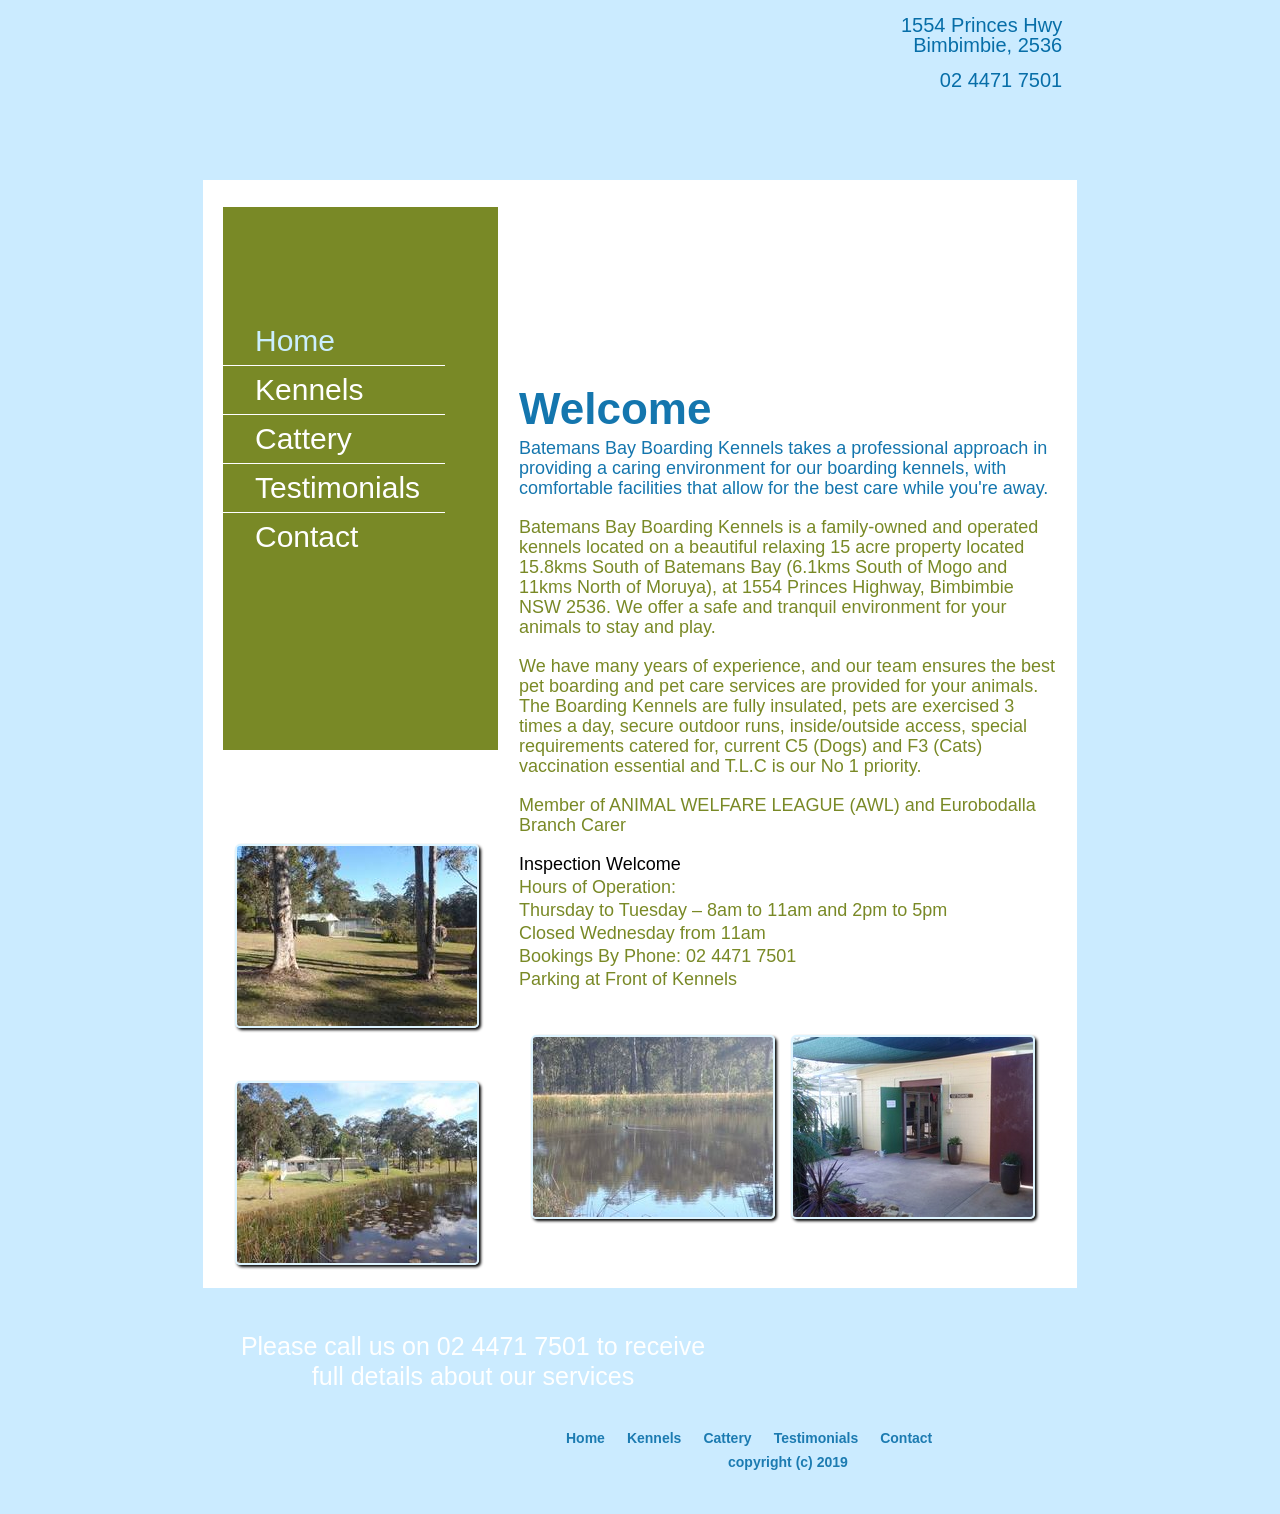
==== index.html @ 969b81ae "Initial Commit" ====
<!DOCTYPE html PUBLIC "-//W3C//DTD XHTML 1.0 Strict//EN" "http://www.w3.org/TR/xhtml1/DTD/xhtml1-strict.dtd">
<!-- saved from url=(0052)https://batemansbayboardingkennels.com.au/index.html -->
<html xmlns="http://www.w3.org/1999/xhtml"><head><meta http-equiv="Content-Type" content="text/html; charset=UTF-8">

<title>Batemans Bay Boarding Kennels</title>
<meta name="KEYWORDS" content="boarding kennels,cattery,batemans bay,pets,dogs,cats"> 
<meta name="DESCRIPTION" content="Boarding kennels for dogs and cats in Batemans Bay">

<link rel="stylesheet" type="text/css" href="./Batemans Bay Boarding Kennels_files/main.css">
<!-- css section -->
<!--[if lt IE 9]><link rel="stylesheet" type="text/css" href="css/ie.css"/><![endif]-->

<script type="text/javascript" src="./Batemans Bay Boarding Kennels_files/jquery.min.js.download"></script>

  <link rel="stylesheet" type="text/css" href="./Batemans Bay Boarding Kennels_files/jquery.lightbox.css">
  <!--[if IE 6]>
  <link rel="stylesheet" type="text/css" href="js/lightbox/themes/default/jquery.lightbox.ie6.css" />
  <![endif]-->
  <!--<script type="text/javascript" src="src/jquery.lightbox.js"></script>-->
  <script type="text/javascript" src="./Batemans Bay Boarding Kennels_files/jquery.lightbox.min.js.download"></script>

  <script type="text/javascript">
    jQuery(document).ready(function($){
      $('.lightbox').lightbox();
    });
  </script>

<link rel="shortcut icon" href="https://batemansbayboardingkennels.com.au/img/favicon.html">
</head>
<body>
	
	<div id="wrap">
		
		<div id="header">
			
			<h1 id="logo" class="InHome"><a href="https://batemansbayboardingkennels.com.au/index.html">Batemans Bay Boarding Kennels</a></h1>
			
			<div class="Banner Top"></div>
			<div class="Banner Bottom"></div>
			
			<div id="contactInfo" class="InHome">
				<p class="NameHome">1554 Princes Hwy<br> Bimbimbie, 2536</p>
				<p class="ContactHome">02 4471 7501</p>
			</div><!-- end contactInfo -->
			
		</div><!-- / header -->
		
		<div id="contentWrap">
		
			<div id="container" class="cf">
				
				<div id="sidebar">
					
					<div id="menu" class="InHome"><div id="menuInner">
						<ul>
							<li><a href="https://batemansbayboardingkennels.com.au/" class="Cur">Home</a></li>
							<li><a href="https://batemansbayboardingkennels.com.au/kennels.html">Kennels</a></li>
							<li><a href="https://batemansbayboardingkennels.com.au/cattery.html">Cattery</a></li>
							<li><a href="https://batemansbayboardingkennels.com.au/testimonials.html">Testimonials</a></li>
							<li><a href="https://batemansbayboardingkennels.com.au/contact.html">Contact</a></li>
						</ul>
					</div></div><!-- / menu -->

<div style="clear:both"></div>
<br><br><br><br>
			<div class="pics">
				<a href="https://batemansbayboardingkennels.com.au/img/surrounds/001.jpg" class="lightbox"><img src="./Batemans Bay Boarding Kennels_files/001.jpg" alt="Kennels and Cattery" class="border"></a>
			</div>
<br>
			<div class="pics">
				<a href="https://batemansbayboardingkennels.com.au/img/surrounds/002.jpg" class="lightbox"><img src="./Batemans Bay Boarding Kennels_files/002.jpg" alt="Batemans Bay Cattery" class="border"></a>
			</div>
				</div><!-- / sidebar -->
				
				<div id="primary">
					
					<div id="welcome">
						<h2 class="Title">Welcome</h2>
						
						<div class="Article">
							<h3>Batemans Bay Boarding Kennels takes a professional approach in providing a caring environment for our boarding kennels, with comfortable facilities that allow for the best care while you're away.</h3><br>
							<p>Batemans Bay Boarding Kennels is a family-owned and operated kennels located on a beautiful relaxing 15 acre property located 15.8kms South of Batemans Bay (6.1kms South of Mogo and 11kms North of Moruya), at 1554 Princes Highway, Bimbimbie NSW 2536. We offer a safe and tranquil environment for your animals to stay and play.</p><br>
							<p>We have many years of experience, and our team ensures the best pet boarding and pet care services are provided for your animals. The Boarding Kennels are fully insulated, pets are exercised 3 times a day, secure outdoor runs, inside/outside access, special requirements catered for, current C5 (Dogs) and F3 (Cats) vaccination essential and T.L.C is our No 1 priority.</p><br>
							<p>Member of ANIMAL WELFARE LEAGUE (AWL) and Eurobodalla Branch Carer</p><br>
							<p><strong>Inspection Welcome</strong></p>
							<p>Hours of Operation:</p>
							<p>Thursday to Tuesday – 8am to 11am and 2pm to 5pm</p>
							<p>Closed Wednesday from 11am</p>
							<p>Bookings By Phone: 02 4471 7501</p>
							<p>Parking at Front of Kennels</p>
						</div><!-- / Article -->
					</div>
<br>
<div style="clear:both"></div>

	 	<div class="photos">
			<div class="pics">
				<a href="https://batemansbayboardingkennels.com.au/img/surrounds/003.html" class="lightbox"><img src="./Batemans Bay Boarding Kennels_files/003.jpg" alt="Boarding Kennels" class="border"></a>
			</div>
			<div class="pics">
				<a href="https://batemansbayboardingkennels.com.au/img/surrounds/004.jpg" class="lightbox"><img src="./Batemans Bay Boarding Kennels_files/004.jpg" alt="Batemans Bay" class="border"></a>
			</div>
		</div>

<br><br><br><br>
<div style="clear:both"></div>
				</div><!-- / primary -->
		
			</div><!-- / container -->
			
			<div id="footer">
				
				<div id="callUs">Please call us on 02 4471 7501 to receive full details about our services</div>
	
				<ul id="footerMenu">
					<li><a href="https://batemansbayboardingkennels.com.au/">Home</a></li>
					<li><a href="https://batemansbayboardingkennels.com.au/kennels.html">Kennels</a></li>
					<li><a href="https://batemansbayboardingkennels.com.au/cattery.html">Cattery</a></li>
					<li><a href="https://batemansbayboardingkennels.com.au/testimonials.html">Testimonials</a></li>
					<li><a href="https://batemansbayboardingkennels.com.au/contact.html">Contact</a></li>
				</ul><!-- / footerMenu -->
				
				<div id="legal">copyright (c) 2019</div>
				
			</div><!-- / footer -->
		
		</div><!-- / contentWrap -->
		
	</div><!-- / wrapper -->

<!-- javascript -->
<script type="text/javascript" src="./Batemans Bay Boarding Kennels_files/jquery-1.9.1.min.js.download"></script>
<!-- javascript section  -->
<script type="text/javascript" src="./Batemans Bay Boarding Kennels_files/main.js.download"></script>

<div id="1780370029151" class="jquery-lightbox-overlay" style="position: fixed; top: 0px; left: 0px; opacity: 0.6; display: none; z-index: 99998;"></div><div class="jquery-lightbox-move" style="position: absolute; z-index: 99999; top: -999px;"><div class="jquery-lightbox jquery-lightbox-mode-image"><div class="jquery-lightbox-border-top-left"></div><div class="jquery-lightbox-border-top-middle"></div><div class="jquery-lightbox-border-top-right"></div><a class="jquery-lightbox-button-close" href="https://batemansbayboardingkennels.com.au/index.html#close"><span>Close</span></a><div class="jquery-lightbox-navigator"><a class="jquery-lightbox-button-left" href="https://batemansbayboardingkennels.com.au/index.html#"><span>Previous</span></a><a class="jquery-lightbox-button-right" href="https://batemansbayboardingkennels.com.au/index.html#"><span>Next</span></a></div><div class="jquery-lightbox-buttons"><div class="jquery-lightbox-buttons-init"></div><a class="jquery-lightbox-button-left" href="https://batemansbayboardingkennels.com.au/index.html#"><span>Previous</span></a><a class="jquery-lightbox-button-max" href="https://batemansbayboardingkennels.com.au/index.html#"><span>Maximize</span></a><div class="jquery-lightbox-buttons-custom"></div><a class="jquery-lightbox-button-right" href="https://batemansbayboardingkennels.com.au/index.html#"><span>Next</span></a><div class="jquery-lightbox-buttons-end"></div></div><div class="jquery-lightbox-background"></div><div class="jquery-lightbox-html"></div><div class="jquery-lightbox-border-bottom-left"></div><div class="jquery-lightbox-border-bottom-middle"></div><div class="jquery-lightbox-border-bottom-right"></div></div></div></body></html>
---- Batemans Bay Boarding Kennels_files/main.css ----
*{font-size:100%;font-family:Arial, Helvetica, sans-serif;margin:0;padding:0;outline:0;border:0}ul,ol{list-style:none}a{text-decoration:none}table,tbody,tr,td,th{border-collapse:collapse;border-spacing:0}body{line-height:1}blockquote,q{quotes:none}blockquote:before,blockquote:after,q:before,q:after{content:none}article,aside,details,figcaption,figure,footer,header,hgroup,menu,nav,section{display:block}

body{background:#cbebff url(../img/body.png) no-repeat 50% 0}
.cf:before,.cf:after{content:"";display:table}
.cf:after{clear:both}
* + html .cf{zoom:1}
#wrap{width:874px;margin:0 auto;position:relative}
#contentWrap{background:#fff;position:relative;margin:0 0 220px}

#footer{height:240px;position:absolute;bottom:-226px;left:0;background:url(../img/footer.png) no-repeat;z-index:1;width:100%}
#footer *{font-family:"Arial Rounded MT Bold",Arial, Helvetica, sans-serif}
#footer > *{position:absolute}
#footerMenu{top:156px;left:363px}
#footerMenu li{float:left;margin-right:12px}
#footerMenu a{font-size:14px;color:#1c7bb1;font-weight:bold;margin-right:10px}
#callUs{color:#fff;font-size:25px;left:25px;top:57px;line-height:30px;width:490px;text-align:center;}
#legal{font-size:14px;color:#1c7bb1;font-weight:bold;left:525px;top:181px}

#header{position:relative;z-index:3;height:180px;background:url(../img/header.png) no-repeat 0 100%}
#header > *{position:absolute}
#logo{width:370px;height:169px;left:33px;top:11px;background:url(../img/logo.png);z-index:9}
#logo a{font-size:0;text-indent:-9999px;position:absolute;width:100%;height:100%}
#logo.InHome{background:none;height:175px;width:390px;top:50px;left:12px}

#contactInfo{left:585px;top:30px;white-space:nowrap}
#contactInfo *{font-family:"Arial Rounded MT Bold",Arial, Helvetica, sans-serif;color:#076ea8}
#contactInfo .Name{font-size:20px;margin-bottom:6px}
#contactInfo .Contact{font-size:28px;padding:4px 0 0 40px;margin-left:60px;background:url(../img/icon-phone.png) no-repeat 0 50%}
#contactInfo.InHome{left:648px}
#contactInfo .NameHome{font-size:20px;margin:-15px 0px 15px 50px;text-align:right;}
#contactInfo .ContactHome{font-size:20px;margin:0px 0px 0px 50px;text-align:right;background:url(../img/icon-phone.png) no-repeat 0 50%;}

#header .Banner.Top{width:794px;height:297px;background:url(../img/banner-home.png) no-repeat;top:9px;left:9px}
#header .Banner.Bottom{width:621px;height:134px;background:url(../img/banner-home.png) no-repeat -163px -279px;top:288px;left:172px}

#container{padding:0 20px;position:relative;z-index:2;margin-bottom:-20px}
#sidebar{float:left;width:275px;padding:12px 0 0}
#primary{float:right;width:538px;padding:12px 0 20px;}

#menu{padding:15px 0 0 0;position:relative;background:url(../img/menu.png) no-repeat}
#menuInner{height:543px;position:relative;background:url(../img/menu.png) no-repeat 100% 100% #798926}
#menu.InHome #menuInner{padding:110px 0 0;height:433px}
#menu ul{width:222px}
#menu ul li{padding:0 0 0px 32px}
#menu ul li + li{border-top:1px solid #fff}
#menu ul li a{font-family:"Arial Rounded MT Bold",Arial, Helvetica, sans-serif;color:#fff;font-size:30px;line-height:48px}
#menu ul li a:hover{color:#ddf4ff}
#menu ul li a.Cur{color:#cbeeff}
#menu .DogNCat{width:202px;height:284px;background:url(../img/dog-n-cat.png);left:18px;bottom:-37px;positioN:absolute}

.PageTitle{border-bottom:1px solid #cbedff;position:relative;padding:14px 10px;text-align:right;height:54px;right:20px;bottom:0;line-height:54px;font-size:48px;color:#1476ae;font-family:"Arial Rounded MT Bold",Arial, Helvetica, sans-serif;width:518px}
.PageBanner{font-size:0;padding:4px 0 16px;border-bottom:1px solid #cbedff}

#welcome{padding:195px 0 0 0}
#welcome .Title{font-size:44px;color:#1476ae;font-family:"Arial Rounded MT Bold",Arial, Helvetica, sans-serif;margin-bottom:4px}

#testimoinals li{border-radius:10px;background:#cbeeff;padding:18px 22px 22px;position:relative}
#testimoinals li + li{margin-top:6px}
#testimoinals li:nth-child(even){background:#dee4bc}
#testimoinals *{font-family:"Arial Rounded MT Bold",Arial, Helvetica, sans-serif;font-size:14px}
#testimoinals .ContentPost{color:#297099;line-height:19px}
#testimoinals .User{padding:20px 0 0;color:#798926}

.Article *{font-family:"Arial Rounded MT Bold",Arial, Helvetica, sans-serif;font-size:18px;}
.Article > h3,
.Article > p{padding:3px 0 0;line-height:20px;color:#798926;font-weight:normal}
.Article > h3{color:#1476ae}
strong {color:#000000;font-weight:normal}

#contact .Map{font-size:0}
#contact .Info{border-radius:10px;margin:0 0 15px;padding:20px;background:url(../img/contact-info.png) no-repeat 270px 6px #cbeeff;height:170px;position:relative}
#contact .Info .Left{width:210px;float:left;border: 0px dashed #c80000;}
#contact .Info *{font-family:"Arial Rounded MT Bold",Arial, Helvetica, sans-serif;font-size:14px;font-weight:bold;color:#076ea8}
#contact .Info .Left .Name{font-size:20px;line-height:24px;margin:0 0 20px}
#contact .Info .Right{float:right;width:249px;padding:0px 0 0 0}
#contact .Info .Right .Name{font-size:20px;margin-bottom:0px}
#contact .Info .Right .Contact{font-size:29px;padding:0 0 0 40px;background:url(../img/icon-phone.png) no-repeat 0 50%;font-weight:normal}
#contactInfo.InHome{left:648px}
#contact .Web{position:absolute;left:20px;bottom:25px;height:17px;line-height:16px}
#contact .Mail{position:absolute;left:20px;bottom:25px;height:17px;line-height:16px;padding:0 0 0 40px;background:url(../img/icon-mail.png) no-repeat}

.kennelservices {font-family:"Arial Rounded MT Bold",Arial, Helvetica, sans-serif;font-size:18px;font-weight:normal}
.kennelservices ul{list-style-type:disc;}
.kennelservices li{padding:3px 0 0;line-height:20px;color:#798926;display:list-item;list-style:disc inside}
.ServicesList ul{list-style-type:disc;}
.ServicesList li{padding:10px 0 0 20px;font-size:18px;color:#3d4d70;display:list-item;list-style:disc inside}

.links img {display: block;margin: 0 auto;}

.pics {margin: 30px 8px 20px 12px;
      width: 240px;
      float: left;
      text-align: center;
      background-color:#ffffff;}
.border {border: 2px solid #ddf4ff;
        -moz-border-radius: 5px;
        border-radius: 5px;
        -moz-box-shadow: 2px 2px 3px #000000;
        -webkit-box-shadow: 2px 2px 3px #000000;
        box-shadow: 2px 2px 3px #000000;}
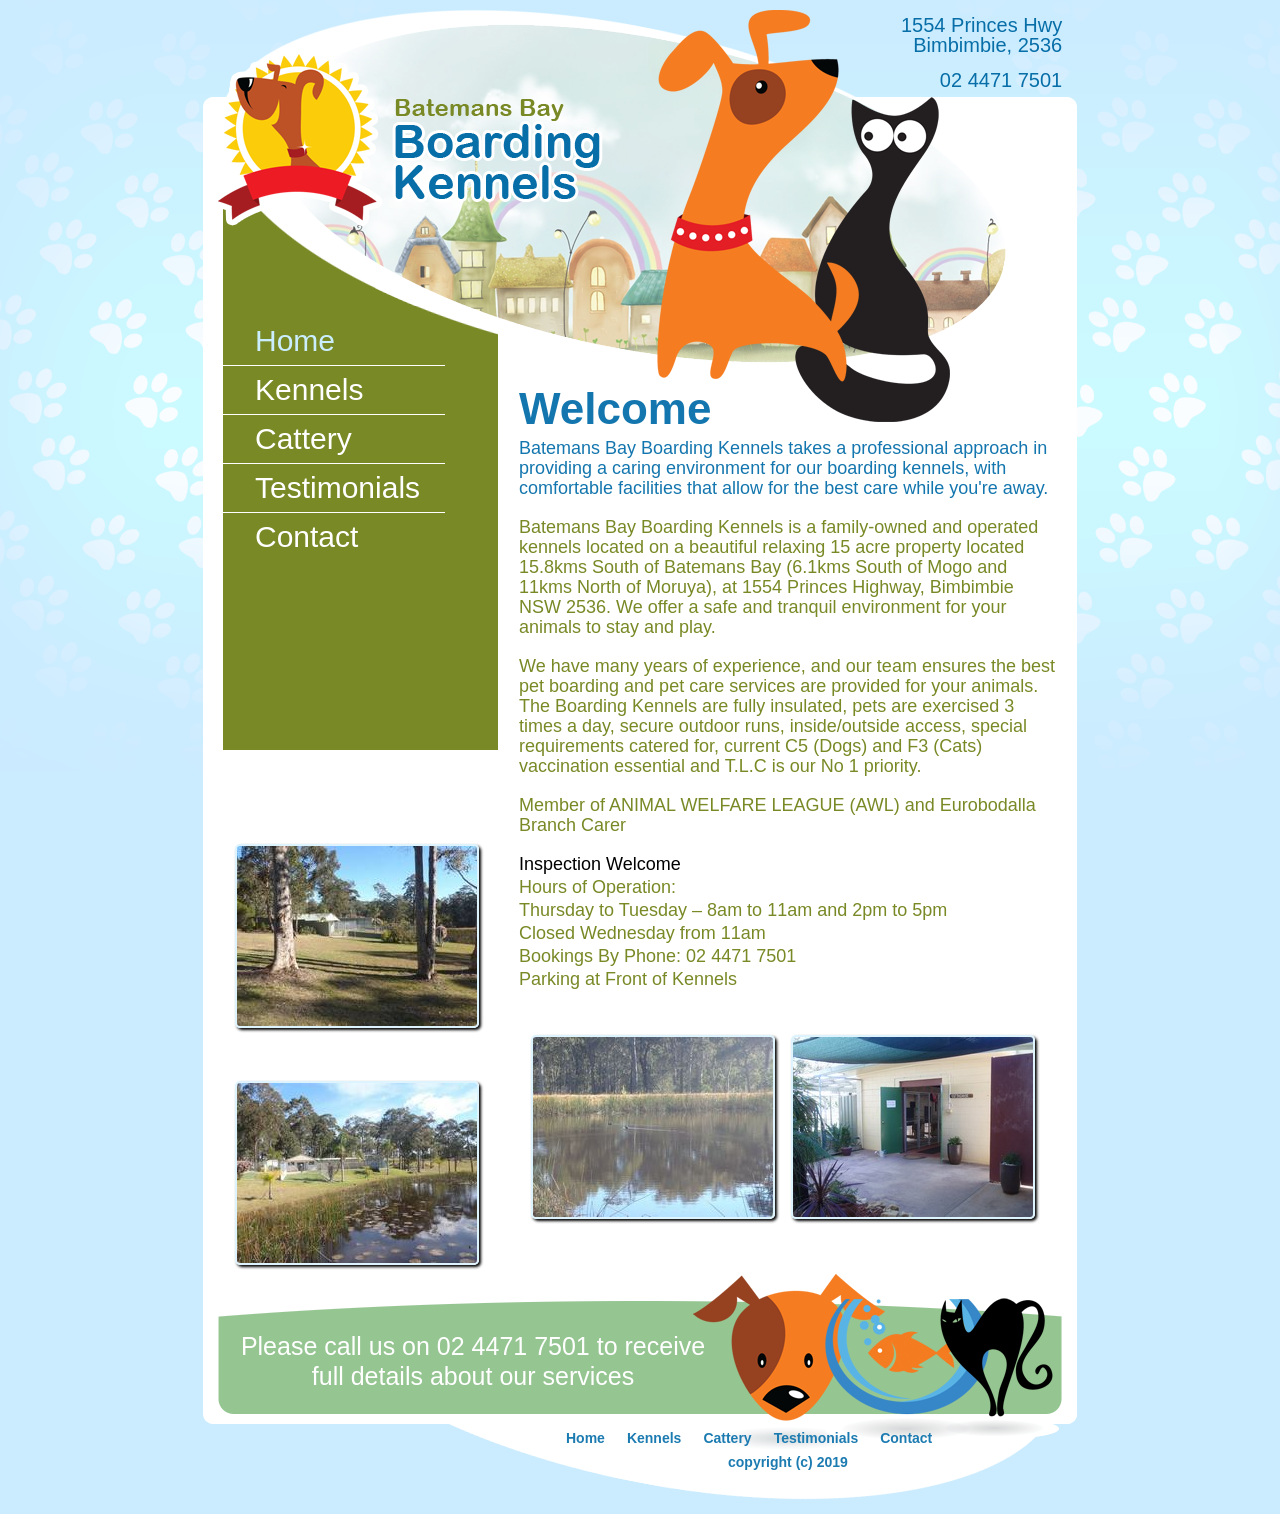
==== commit 2d6f3254: "Add robots meta tag to index.html" ====
--- a/index.html
+++ b/index.html
@@ -5,6 +5,7 @@
 <title>Batemans Bay Boarding Kennels</title>
 <meta name="KEYWORDS" content="boarding kennels,cattery,batemans bay,pets,dogs,cats"> 
 <meta name="DESCRIPTION" content="Boarding kennels for dogs and cats in Batemans Bay">
+<meta name="robots" content="noindex, follow">
 
 <link rel="stylesheet" type="text/css" href="./Batemans Bay Boarding Kennels_files/main.css">
 <!-- css section -->
@@ -133,4 +134,4 @@
 <!-- javascript section  -->
 <script type="text/javascript" src="./Batemans Bay Boarding Kennels_files/main.js.download"></script>
 
-<div id="1780370029151" class="jquery-lightbox-overlay" style="position: fixed; top: 0px; left: 0px; opacity: 0.6; display: none; z-index: 99998;"></div><div class="jquery-lightbox-move" style="position: absolute; z-index: 99999; top: -999px;"><div class="jquery-lightbox jquery-lightbox-mode-image"><div class="jquery-lightbox-border-top-left"></div><div class="jquery-lightbox-border-top-middle"></div><div class="jquery-lightbox-border-top-right"></div><a class="jquery-lightbox-button-close" href="https://batemansbayboardingkennels.com.au/index.html#close"><span>Close</span></a><div class="jquery-lightbox-navigator"><a class="jquery-lightbox-button-left" href="https://batemansbayboardingkennels.com.au/index.html#"><span>Previous</span></a><a class="jquery-lightbox-button-right" href="https://batemansbayboardingkennels.com.au/index.html#"><span>Next</span></a></div><div class="jquery-lightbox-buttons"><div class="jquery-lightbox-buttons-init"></div><a class="jquery-lightbox-button-left" href="https://batemansbayboardingkennels.com.au/index.html#"><span>Previous</span></a><a class="jquery-lightbox-button-max" href="https://batemansbayboardingkennels.com.au/index.html#"><span>Maximize</span></a><div class="jquery-lightbox-buttons-custom"></div><a class="jquery-lightbox-button-right" href="https://batemansbayboardingkennels.com.au/index.html#"><span>Next</span></a><div class="jquery-lightbox-buttons-end"></div></div><div class="jquery-lightbox-background"></div><div class="jquery-lightbox-html"></div><div class="jquery-lightbox-border-bottom-left"></div><div class="jquery-lightbox-border-bottom-middle"></div><div class="jquery-lightbox-border-bottom-right"></div></div></div></body></html>+<div id="1780370029151" class="jquery-lightbox-overlay" style="position: fixed; top: 0px; left: 0px; opacity: 0.6; display: none; z-index: 99998;"></div><div class="jquery-lightbox-move" style="position: absolute; z-index: 99999; top: -999px;"><div class="jquery-lightbox jquery-lightbox-mode-image"><div class="jquery-lightbox-border-top-left"></div><div class="jquery-lightbox-border-top-middle"></div><div class="jquery-lightbox-border-top-right"></div><a class="jquery-lightbox-button-close" href="https://batemansbayboardingkennels.com.au/index.html#close"><span>Close</span></a><div class="jquery-lightbox-navigator"><a class="jquery-lightbox-button-left" href="https://batemansbayboardingkennels.com.au/index.html#"><span>Previous</span></a><a class="jquery-lightbox-button-right" href="https://batemansbayboardingkennels.com.au/index.html#"><span>Next</span></a></div><div class="jquery-lightbox-buttons"><div class="jquery-lightbox-buttons-init"></div><a class="jquery-lightbox-button-left" href="https://batemansbayboardingkennels.com.au/index.html#"><span>Previous</span></a><a class="jquery-lightbox-button-max" href="https://batemansbayboardingkennels.com.au/index.html#"><span>Maximize</span></a><div class="jquery-lightbox-buttons-custom"></div><a class="jquery-lightbox-button-right" href="https://batemansbayboardingkennels.com.au/index.html#"><span>Next</span></a><div class="jquery-lightbox-buttons-end"></div></div><div class="jquery-lightbox-background"></div><div class="jquery-lightbox-html"></div><div class="jquery-lightbox-border-bottom-left"></div><div class="jquery-lightbox-border-bottom-middle"></div><div class="jquery-lightbox-border-bottom-right"></div></div></div></body></html>
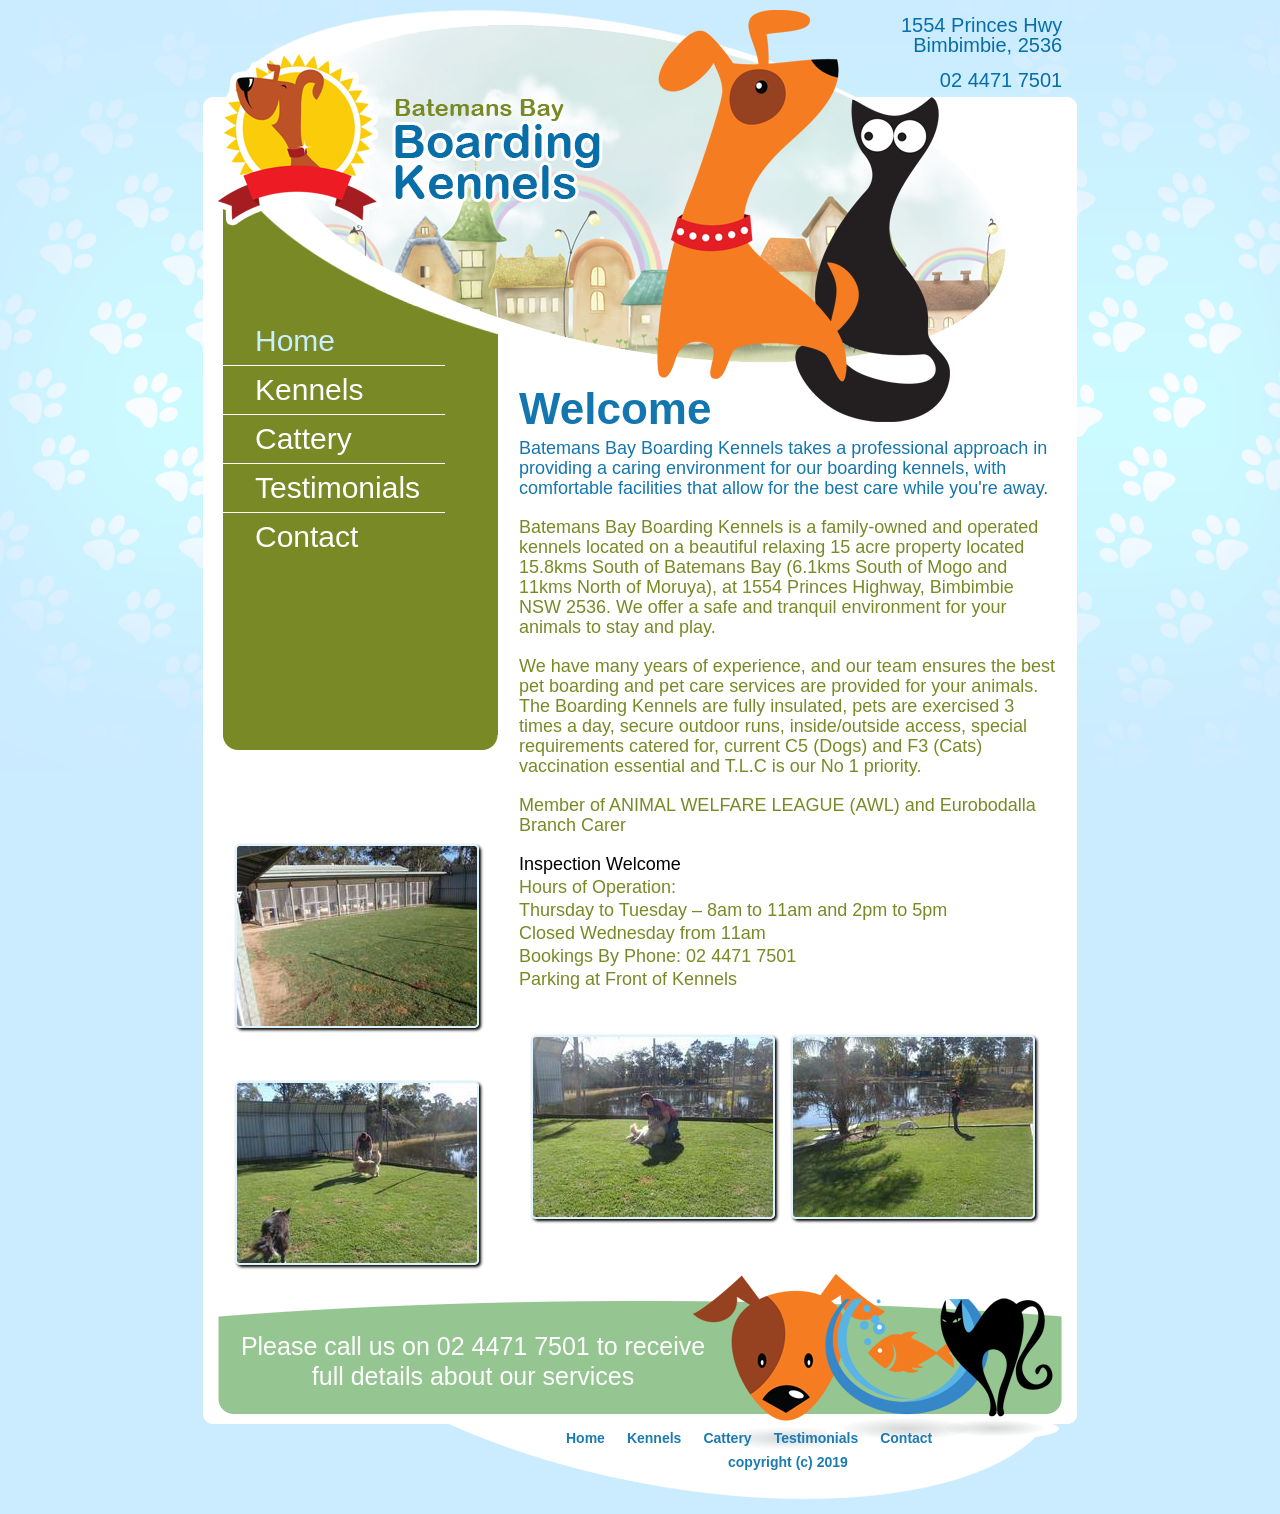
==== commit 2cf6b7d7: "Fix link case sensitivity for Kennels page" ====
--- a/index.html
+++ b/index.html
@@ -55,7 +55,7 @@
 					<div id="menu" class="InHome"><div id="menuInner">
 						<ul>
 							<li><a href="https://batemansbayboardingkennels.com.au/" class="Cur">Home</a></li>
-							<li><a href="https://batemansbayboardingkennels.com.au/kennels.html">Kennels</a></li>
+							<li><a href="https://batemansbayboardingkennels.com.au/Kennels.html">Kennels</a></li>
 							<li><a href="https://batemansbayboardingkennels.com.au/cattery.html">Cattery</a></li>
 							<li><a href="https://batemansbayboardingkennels.com.au/testimonials.html">Testimonials</a></li>
 							<li><a href="https://batemansbayboardingkennels.com.au/contact.html">Contact</a></li>
